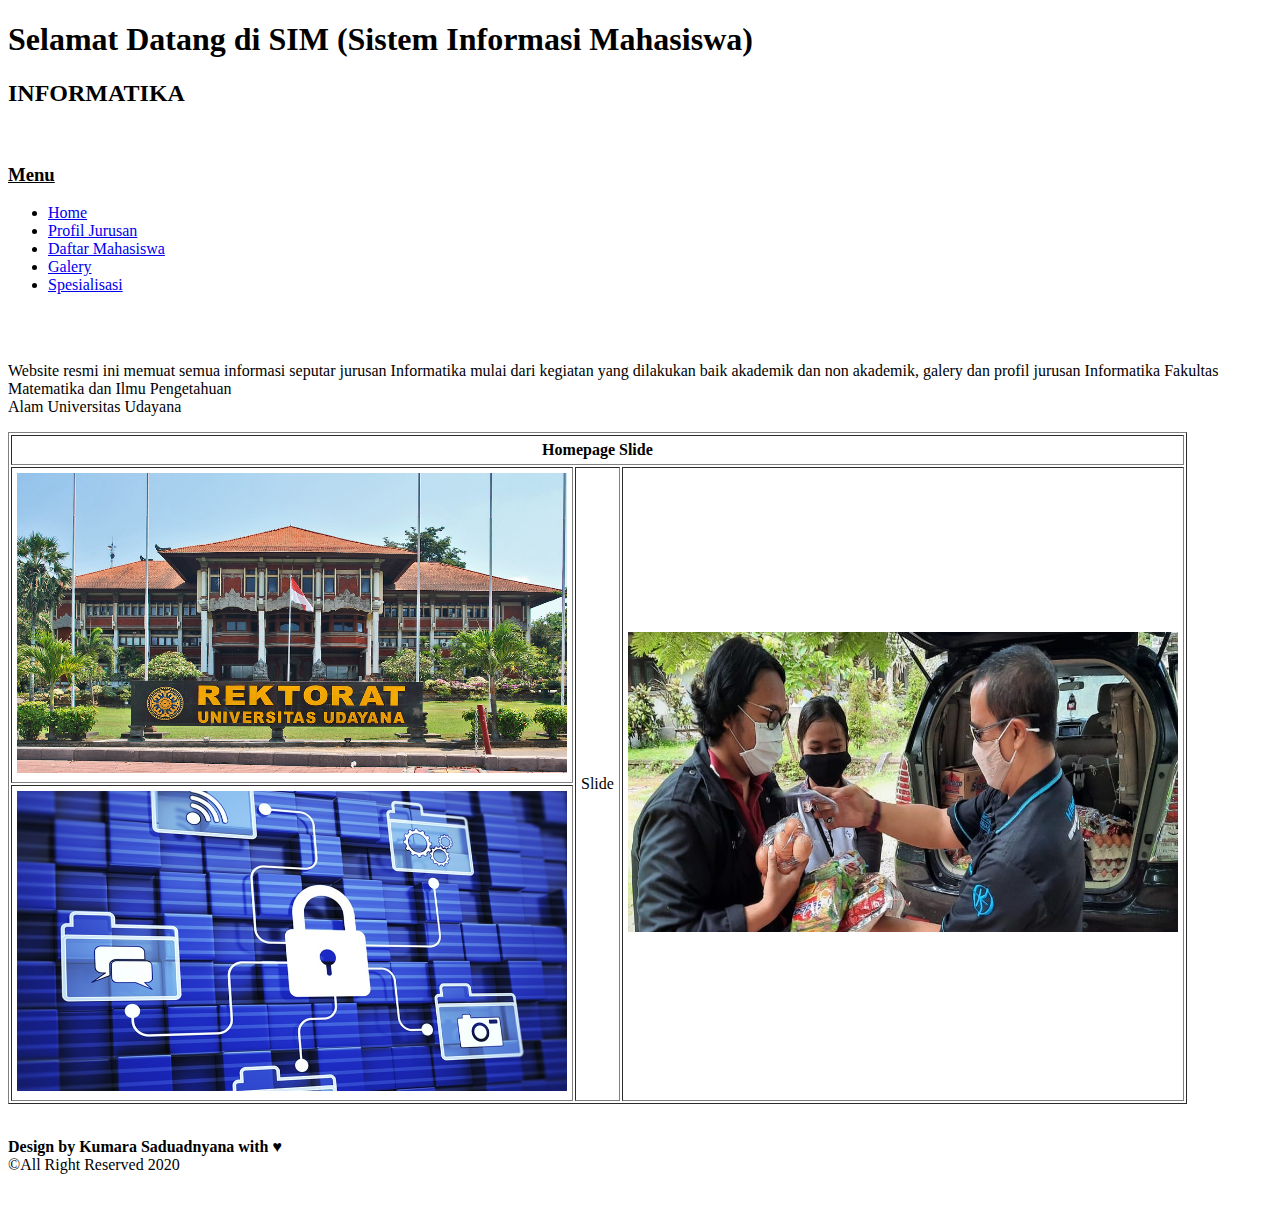
==== PPBW2020-Pertemuan4-E/index.html @ 5853be1d "Add files via upload" ====
<!DOCTYPE html>
<!-- ================ DOCTYPE html =================
     DOCTYPE html merupakan sebuah deklarasi pada 
     html 5 untuk memberitahu browser bahwa code
     dibawah merupakan bahasa html
-->
<html>
    <!-- ==================== <html> ====================== 
        Tag html ini untuk membuat struktur dokumen htmml
        yang berisikan elemen elemen pada html
    -->
    <head>
        <meta charset="utf-8">
        <title>PBW2020-Pertemuan 4-Kelas E</title>
    </head>
    <!-- ==================== <head> & <title> =====================
        Tag head merupakan tag untuk membuat informasi tentang 
        dokumen dan <title> untuk membuat judul dari sebuah halaman
    -->
    <body>
        <h1>Selamat Datang di SIM (Sistem Informasi Mahasiswa)</h1>
        <h2>INFORMATIKA</h2>
        <!-- ================= <h1> & <h2> =======================Tag 
            <h1> digunakan untuk membuat heading text 1 (judul)
            <h2> digunakan untuk membuat heading text 2 (Sub Judul)     
        -->
        <br>
        <!-- ================= <br> =============== 
             <br> merupakan tag untuk membuat jarak
             masing - masing baris
        -->
        <h3><u>Menu</u></h3>
        <!-- ================= <h3> & <u> =======================Tag 
            <h3> digunakan untuk membuat heading text 1 (judul)
            <u> digunakan untuk membuat text berisi garis bawah     
        -->
        <ul>
            <li><a href="index.html">Home</a></li>
            <li><a href="profil.html">Profil Jurusan</a></li>
            <li><a href="list-mahasiswa.html">Daftar Mahasiswa</a></li>
            <li><a href="galery.html">Galery</a></li>
            <li><a href="spesialisasi.html">Spesialisasi</a></li>
        </ul>
        <!-- =================== <ul>, <li>, <a> =================== 
            1. tag <ul> adalah deklarasi untuk membuat list yang tidak
            `  terurut 
            2. tag <li> untuk membuat isi dari daftar yang akan dibuat
            3. tag <a> merupakan tag yang digunakan untuk mengarahkan user menuju link
               yang dicantumkan pada atribut href. Ketika user mengklik tulisan click
               here maka akan langsung menuju link di atas.
               Sedangkan href merupakan atribut daripada tag a   
        -->    
        <br>
        <br>      
            <p>
                Website resmi ini memuat semua informasi seputar jurusan Informatika mulai dari kegiatan yang dilakukan 
                baik akademik dan non akademik, galery dan profil jurusan Informatika Fakultas Matematika dan Ilmu Pengetahuan <br>
                Alam Universitas Udayana
            </p>
            <!-- ================= <p> ================== 
                 <p> tag yang digunakan untuk membuat struktur paragaf   
            -->
            <table border="1" cellpadding="5">
                <th colspan="3">
                    Homepage Slide
                </th>
                <tr>
                    <td>
                        <img src="./img/opening.jpg" height="300px" width="550px">
                    </td>
                    <td rowspan="2">
                        Slide
                    </td>
                    <td rowspan="2">
                        <img src="./img/WhatsApp Image 2020-05-09 at 15.35.07.jpeg" height="300px" width="550px">
                    </td>
                </tr>
                <tr>
                    <td>
                        <img src="./img/Digital-security.jpg" height="300px" width="550px">
                    </td>
                </tr>
            </table>
            <!-- =================== <img> ===================
                 tag <img> merupakan tag untuk menempatkan gambar pada halaman html
                 dan src merupakan atribut dari tag <img> yang digunakan untuk
                 mencantumkan sumber gambar pada folder atau bisa diisi sebuah link
            -->
            <!-- =================== Style ===================
                 border dan cellpadding merupakan styling pada html
                 digunakan untuk memberi garis pada tabel yang dibuat
                 dan cellpadding memberikan jarak di dalam box antara text dengan garis
            -->
            <!-- =================== <table>, <th>, <tr>, <td> =================== 
                 1. tag <table> adalah tag untuk membuat struktur tabel pada halaman html
                 2. tag <th> adalah tag (table head) untuk membuat judul pada tabel
                 3. tag <tr> merupakan tag (table row) yang digunakan untuk membuat
                    baris
                 4. tag <td> merupakan tag (table data) yang digunakan untuk memberi
                    tulisan atau data pada tabel
                 5. tag <colspan> tag ini digunakan untuk menyatukan satu kolom atau
                    lebih
                 6. tag <rowspan> tag ini digunakan untuk menyatukan satu baris atau
                    lebih 
            --> 
            <br>
            <p><b>Design by Kumara Saduadnyana with</b> &hearts; <br>
                &copy;All Right Reserved 2020
            </p>
            <!-- ================= <p>, <b>, &hearts, &copy ================== 
                 1. <p> tag yang digunakan untuk membuat struktur paragaf
                 2. <b> tag yang digunakan untuk membuat sebuah text menjadi bold
                 3. &hearts merupakan spesial characters untuk icon hati   
            -->
            <br>
    </body>
    <!-- ================== <body> ================ 
        <body> tag yang merupakan struktur dari isi website yang akan dibuat
        sehingga semua konten yang dibuat berada pada tag <body>    
    -->
</html>
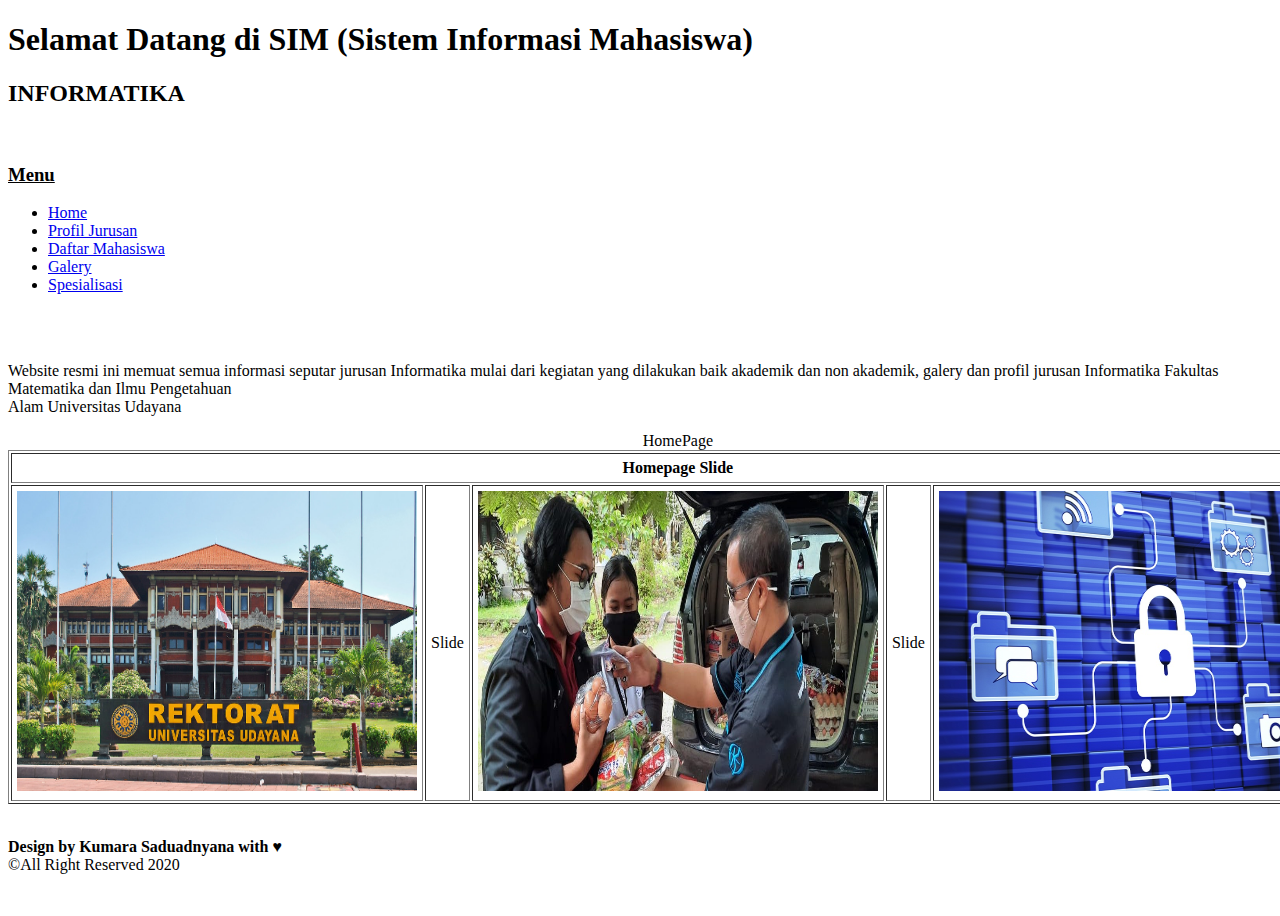
==== commit d38da715: "Update index.html" ====
--- a/PPBW2020-Pertemuan4-E/index.html
+++ b/PPBW2020-Pertemuan4-E/index.html
@@ -61,25 +61,33 @@
                  <p> tag yang digunakan untuk membuat struktur paragaf   
             -->
             <table border="1" cellpadding="5">
-                <th colspan="3">
-                    Homepage Slide
-                </th>
-                <tr>
-                    <td>
-                        <img src="./img/opening.jpg" height="300px" width="550px">
-                    </td>
-                    <td rowspan="2">
-                        Slide
-                    </td>
-                    <td rowspan="2">
-                        <img src="./img/WhatsApp Image 2020-05-09 at 15.35.07.jpeg" height="300px" width="550px">
-                    </td>
-                </tr>
-                <tr>
-                    <td>
-                        <img src="./img/Digital-security.jpg" height="300px" width="550px">
-                    </td>
-                </tr>
+                <caption>HomePage</caption>
+                <thead>
+                    <tr>
+                        <th colspan="5">
+                            Homepage Slide
+                        </th>
+                    </tr>
+                </thead>
+                <tbody>
+                    <tr>
+                        <td>
+                            <img src="./img/opening.jpg" height="300px" width="400px">
+                        </td>
+                        <td rowspan="2">
+                            Slide
+                        </td>
+                        <td rowspan="2">
+                            <img src="./img/WhatsApp Image 2020-05-09 at 15.35.07.jpeg" height="300px" width="400px">
+                        </td>
+                        <td rowspan="2">
+                            Slide
+                        </td>
+                        <td>
+                            <img src="./img/Digital-security.jpg" height="300px" width="400px">
+                        </td>
+                    </tr>
+                </tbody>
             </table>
             <!-- =================== <img> ===================
                  tag <img> merupakan tag untuk menempatkan gambar pada halaman html
@@ -93,14 +101,18 @@
             -->
             <!-- =================== <table>, <th>, <tr>, <td> =================== 
                  1. tag <table> adalah tag untuk membuat struktur tabel pada halaman html
-                 2. tag <th> adalah tag (table head) untuk membuat judul pada tabel
-                 3. tag <tr> merupakan tag (table row) yang digunakan untuk membuat
+                 2. tag <caption> adalah tag yang mendefinisikan keterangan tabel
+                 3. tag <thead> adalah tag yang digunakan untuk mengelompokkan konten
+                    header dalam tabel html
+                 4. tag <tbody> tag untuk mengelompokkan konten body(isi) dalam tabel html             
+                 5. tag <th> adalah tag (table head) untuk membuat judul pada tabel
+                 6. tag <tr> merupakan tag (table row) yang digunakan untuk membuat
                     baris
-                 4. tag <td> merupakan tag (table data) yang digunakan untuk memberi
+                 7. tag <td> merupakan tag (table data) yang digunakan untuk memberi
                     tulisan atau data pada tabel
-                 5. tag <colspan> tag ini digunakan untuk menyatukan satu kolom atau
+                 8. tag <colspan> tag ini digunakan untuk menyatukan satu kolom atau
                     lebih
-                 6. tag <rowspan> tag ini digunakan untuk menyatukan satu baris atau
+                 9. tag <rowspan> tag ini digunakan untuk menyatukan satu baris atau
                     lebih 
             --> 
             <br>
@@ -118,4 +130,4 @@
         <body> tag yang merupakan struktur dari isi website yang akan dibuat
         sehingga semua konten yang dibuat berada pada tag <body>    
     -->
-</html>+</html>
